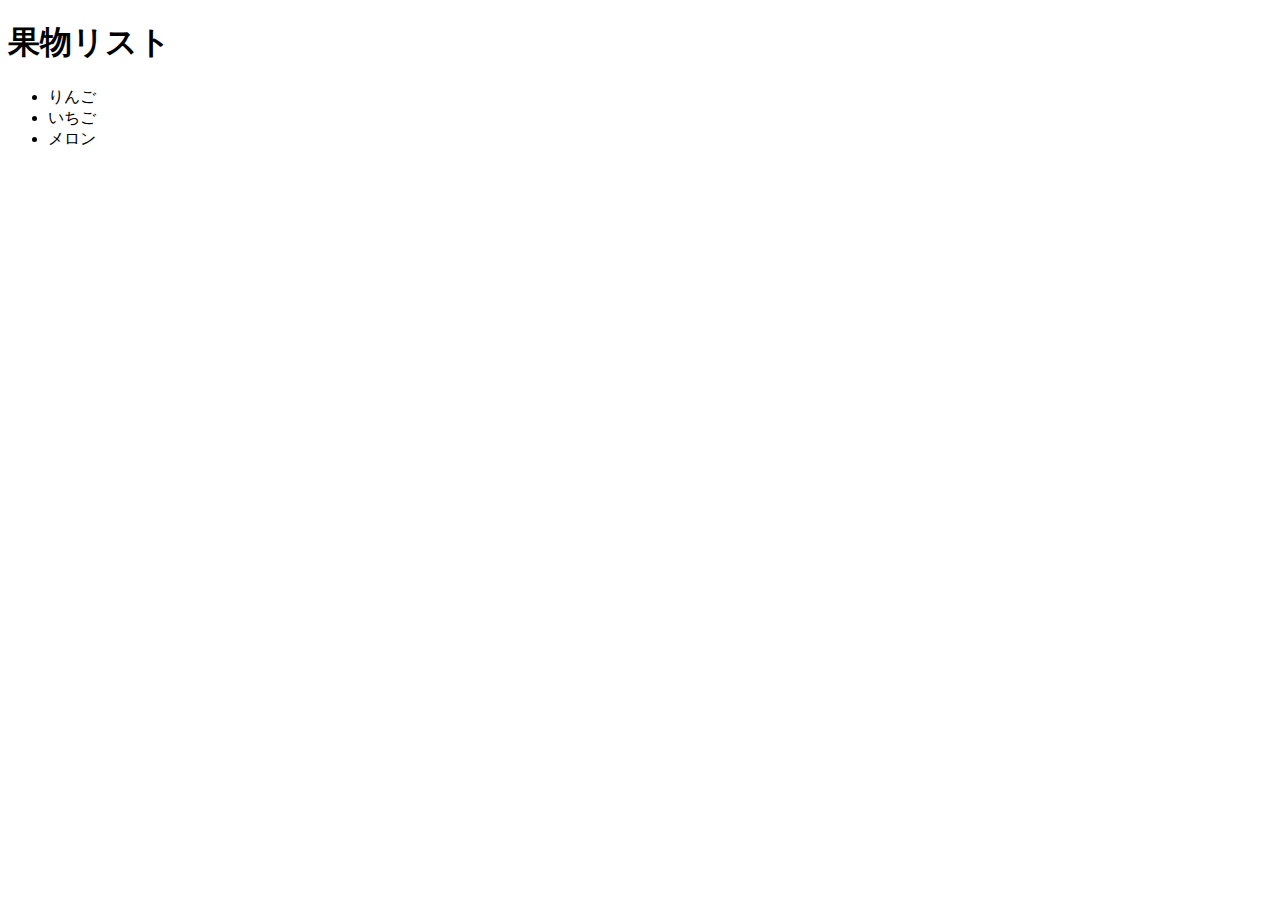
==== list-kudamono.html @ 45132475 "ファイル名の変更とリンク修正" ====
<!DOCTYPE html>
<html lang="ja">
<head>
    <meta charset="UTF-8">
    <meta name="viewport" content="width=device-width, initial-scale=1.0">
    <title>Document</title>
</head>
<body>
    <h1>果物リスト</h1>
    <div class="list2">
        <ul>
            <li>りんご</li>
            <li>いちご</li>
            <li>メロン</li>
        </ul>
    </div>
</body>
</html>
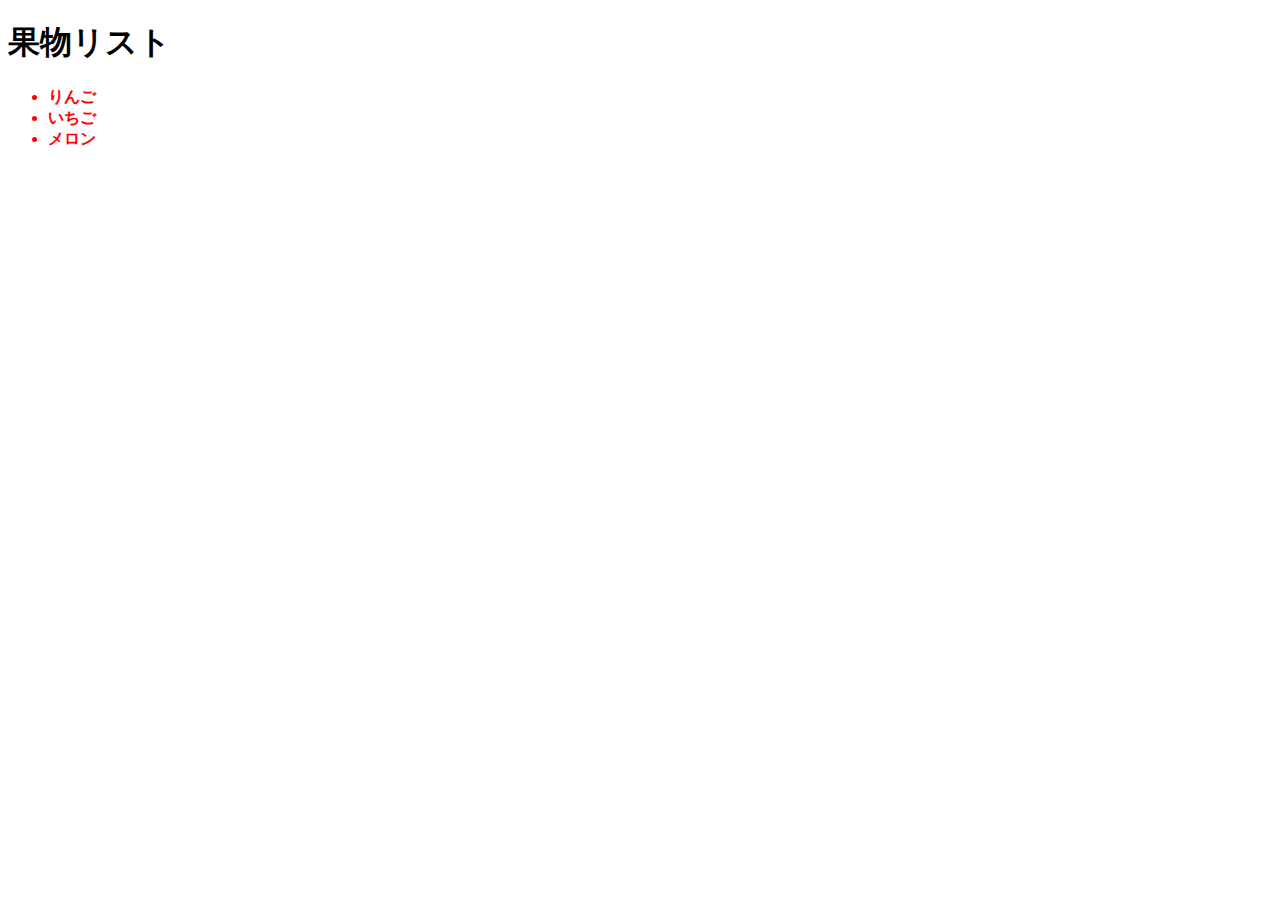
==== commit ae7721c2: "style.cssのリンク間違いを修正" ====
--- a/list-kudamono.html
+++ b/list-kudamono.html
@@ -4,6 +4,7 @@
     <meta charset="UTF-8">
     <meta name="viewport" content="width=device-width, initial-scale=1.0">
     <title>Document</title>
+    <link rel="stylesheet" href="css/style.css">
 </head>
 <body>
     <h1>果物リスト</h1>
--- a/css/style.css
+++ b/css/style.css
@@ -0,0 +1,9 @@
+.list1{
+    color: green;
+    font-weight: bold;
+}
+
+.list2{
+    color: red;
+    font-weight: bold;
+}